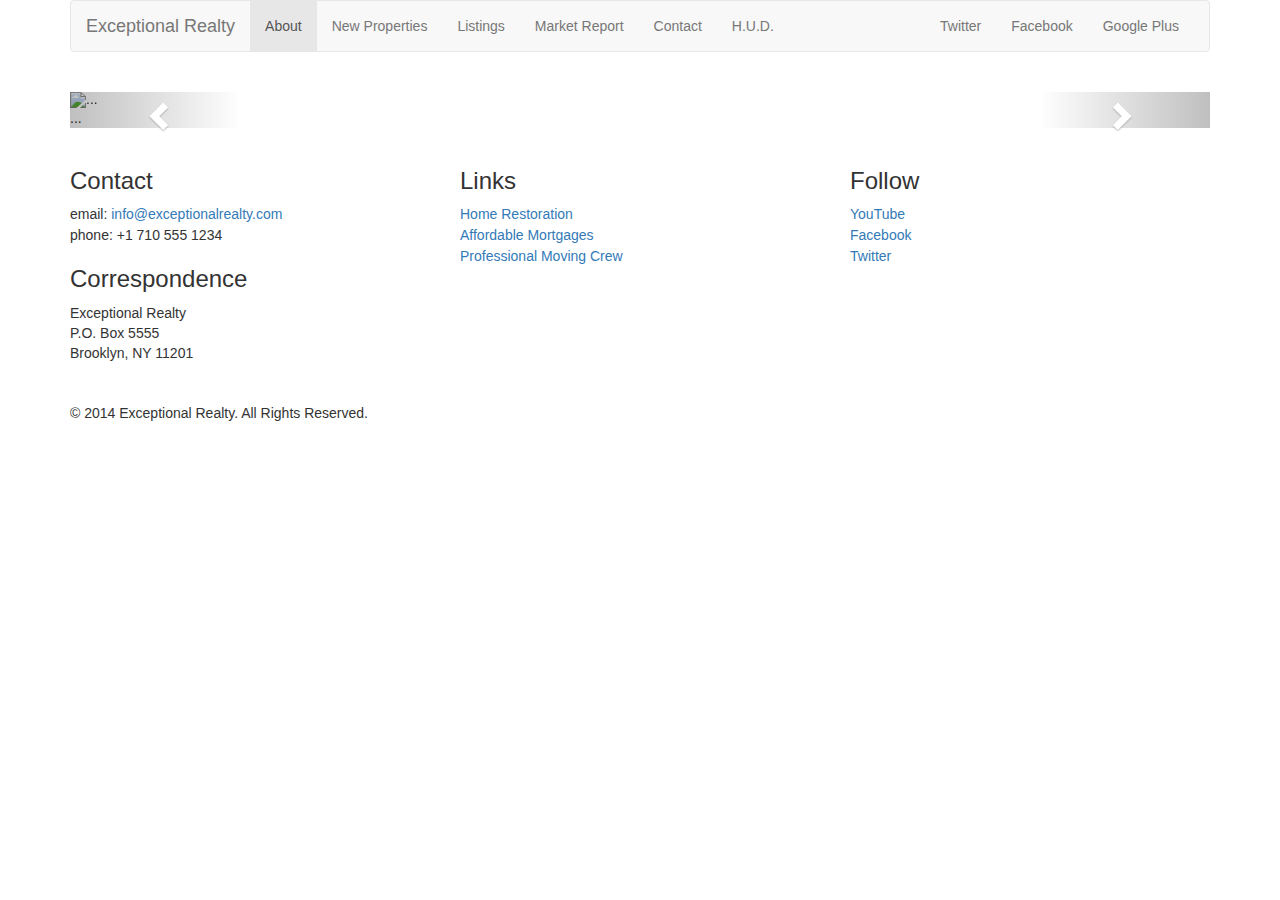
==== new-properties.html @ 13dc948d "add bootstrapp carousel empty pic" ====
<!DOCTYPE html>
<html lang="en">
  <head>
    <meta charset="utf-8">
    <meta http-equiv="X-UA-Compatible" content="IE=edge">
    <meta name="viewport" content="width=device-width, initial-scale=1">
    <!-- The above 3 meta tags *must* come first in the head; any other head content must come *after* these tags -->
    <title>Exceptional Realty Group - Luxury Homes - About</title>
    <!-- Bootstrap -->
    <link href="css/bootstrap.min.css" rel="stylesheet">

    <!-- Custom Style-->
    <link rel="stylesheet" href="css/style.css">
    <link rel="stylesheet" href="https://maxcdn.bootstrapcdn.com/bootstrap/3.3.7/css/bootstrap.min.css" integrity="sha384-BVYiiSIFeK1dGmJRAkycuHAHRg32OmUcww7on3RYdg4Va+PmSTsz/K68vbdEjh4u" crossorigin="anonymous">
    <script src="https://maxcdn.bootstrapcdn.com/bootstrap/3.3.7/js/bootstrap.min.js" integrity="sha384-Tc5IQib027qvyjSMfHjOMaLkfuWVxZxUPnCJA7l2mCWNIpG9mGCD8wGNIcPD7Txa" crossorigin="anonymous"></script>
    <!-- HTML5 shim and Respond.js for IE8 support of HTML5 elements and media queries -->
    <!-- WARNING: Respond.js doesn't work if you view the page via file:// -->
    <!--[if lt IE 9]>
      <script src="https://oss.maxcdn.com/html5shiv/3.7.3/html5shiv.min.js"></script>
      <script src="https://oss.maxcdn.com/respond/1.4.2/respond.min.js"></script>
    <![endif]-->
  </head>
  <body>
    <div class="container">

      <div class="row">
        <div class="col-sm-12">
            <nav class="navbar navbar-default">
              <div class="container-fluid">
                <!-- Brand and toggle get grouped for better mobile display -->
                <div class="navbar-header">
                  <button type="button" class="navbar-toggle collapsed" data-toggle="collapse" data-target="#bs-example-navbar-collapse-1" aria-expanded="false">
                    <span class="sr-only">Toggle navigation</span>
                    <span class="icon-bar"></span>
                    <span class="icon-bar"></span>
                    <span class="icon-bar"></span>
                  </button>
                  <a class="navbar-brand" href="#">Exceptional Realty</a>
                </div>

                <!-- Collect the nav links, forms, and other content for toggling -->
                <div class="collapse navbar-collapse" id="bs-example-navbar-collapse-1">
                  <ul class="nav navbar-nav">
                    <li class="active"><a href="index.html">About<span class="sr-only">(current)</span></a></li>
                    <li><a href="new-properties.html">New Properties</a></li>
                    <li><a href="#">Listings</a></li>
                    <li><a href="#">Market Report</a></li>
                    <li><a href="#">Contact</a></li>
                    <li><a href="#" target="_blank">H.U.D.</a></li>
                  </ul>
                  <ul class="nav navbar-nav navbar-right">
                    <li><a class="twit" href="#" title="Twitter">Twitter</a></li>
                    <li><a class="fbook" href="#" title="Facebook">Facebook</a></li>
                    <li><a class="gplus" href="#" title="Google Plus">Google Plus</a></li>
                  </ul>
                  <!--social nav links-->
                </div><!-- /.navbar-collapse -->
              </div><!-- /.container-fluid -->
            </nav>
        </div>
      </div>

      <div class="row">
        <div class="col-xs-12">
          <div id="carousel-example-generic" class="carousel slide" data-ride="carousel">
            <!-- Indicators -->
            <ol class="carousel-indicators">
              <li data-target="#carousel-example-generic" data-slide-to="0" class="active"></li>
              <li data-target="#carousel-example-generic" data-slide-to="1"></li>
              <li data-target="#carousel-example-generic" data-slide-to="2"></li>
            </ol>

            <!-- Wrapper for slides -->
            <div class="carousel-inner" role="listbox">
              <div class="item active">
                <img src="..." alt="...">
                <div class="carousel-caption">
                  ...
                </div>
              </div>
              <div class="item">
                <img src="..." alt="...">
                <div class="carousel-caption">
                  ...
                </div>
              </div>
              ...
            </div>

            <!-- Controls -->
            <a class="left carousel-control" href="#carousel-example-generic" role="button" data-slide="prev">
              <span class="glyphicon glyphicon-chevron-left" aria-hidden="true"></span>
              <span class="sr-only">Previous</span>
            </a>
            <a class="right carousel-control" href="#carousel-example-generic" role="button" data-slide="next">
              <span class="glyphicon glyphicon-chevron-right" aria-hidden="true"></span>
              <span class="sr-only">Next</span>
            </a>
          </div>
        </div> <!--.col.xs.12-->
      </div> <!--.row-->

      <div class="row">

        <div class="col-sm-4">
          <h3>Contact</h3>
          <p>
            email: <a href="mailto:info@exceptionalrealty.com">info@exceptionalrealty.com</a><br>
            phone: +1 710 555 1234
          </p>
          <h3>Correspondence</h3>
          <address>
            Exceptional Realty<br>
            P.O. Box 5555<br>
            Brooklyn, NY 11201
          </address>
        </div>

        <div class="col-sm-4">
          <h3>Links</h3>
          <p>
            <a href="#" target="_blank">Home Restoration</a><br>
            <a href="#" target="_blank">Affordable Mortgages</a><br>
            <a href="#" target="_blank">Professional Moving Crew</a>
          </p>
        </div>

        <div class="col-sm-4">
          <h3>Follow</h3>
          <p>
            <a href="#" target="_blank">YouTube</a><br>
            <a href="#" target="_blank">Facebook</a><br>
            <a href="#" target="_blank">Twitter</a>
          </p>
        </div>
     </div>

        <div class="row">
          <div class="col-sm-12">
            <footer>
              &copy; 2014 Exceptional Realty. All Rights Reserved.
            </footer>
          </div>
      </div>

    </div> <!-- .container -->

    <!-- jQuery (necessary for Bootstrap's JavaScript plugins) -->
    <script src="https://ajax.googleapis.com/ajax/libs/jquery/1.12.4/jquery.min.js"></script>
    <!-- Include all compiled plugins (below), or include individual files as needed -->
    <script src="js/bootstrap.min.js"></script>
  </body>
</html>
---- css/style.css ----
@import url(http://fonts.googleapis.com/css?family=Elsie+Swash+Caps:400,900);
@import url(http://fonts.googleapis.com/css?family=Clicker+Script);

/* This
is
a comment! */

/* CSS Syntax:

selector {
  property: value;
  property: value;
}

*/

/* Type selector */

p { /* select all <p> */
  font-size: 1em; /* 16px, ?pt, 100%, 1em */
  line-height: 1.5em;
}

figcaption {
  /*font-weight: normal;
  font-size: 0.75em;
  line-height: 1.5em;
  font-family: Georgia, "New Times Roman", serif;*/
  font: normal 0.75em/1.5em 'Elsie Swash Caps', cursive;
  color: #777;
  text-align: right;
}

/* Class selector (applied to as many elements as you like) */

.milk-text { /* select elements with class="milk-text" */
  font: bold 2.6em 'Elsie Swash Caps', cursive;
  color: white;
  text-shadow: 0 2px 3px #000;
}

/* ID selector (apply to one unique element per page) */

#logo { /* select elements with id="logo" */
  background: aqua;
}

/* Descendent Selector */

#logo h1 { /* selects <h1> if inside the id="logo" */
  font-family: 'Clicker Script', cursive;
}

#logo h2 {
  font-family: 'Elsie Swash Caps', cursive;
}

/* Psuedo Selector */

#details a:link, #details a:visited {
  color: black;
  text-decoration: none;
}

#details a:hover {
  color: black;
  text-decoration: underline;
}

#details a:active {
  color: red;
}

/*/////// MEDIA ////////*/

img, video, audio, iframe, table, form {
  width: 100%; /* IE */
  max-width: 100%; /* FF, Safari, Chrome */
}

/*////////// LAYOUT STYLES //////////*/

.row{
  margin-bottom: 20px;
}
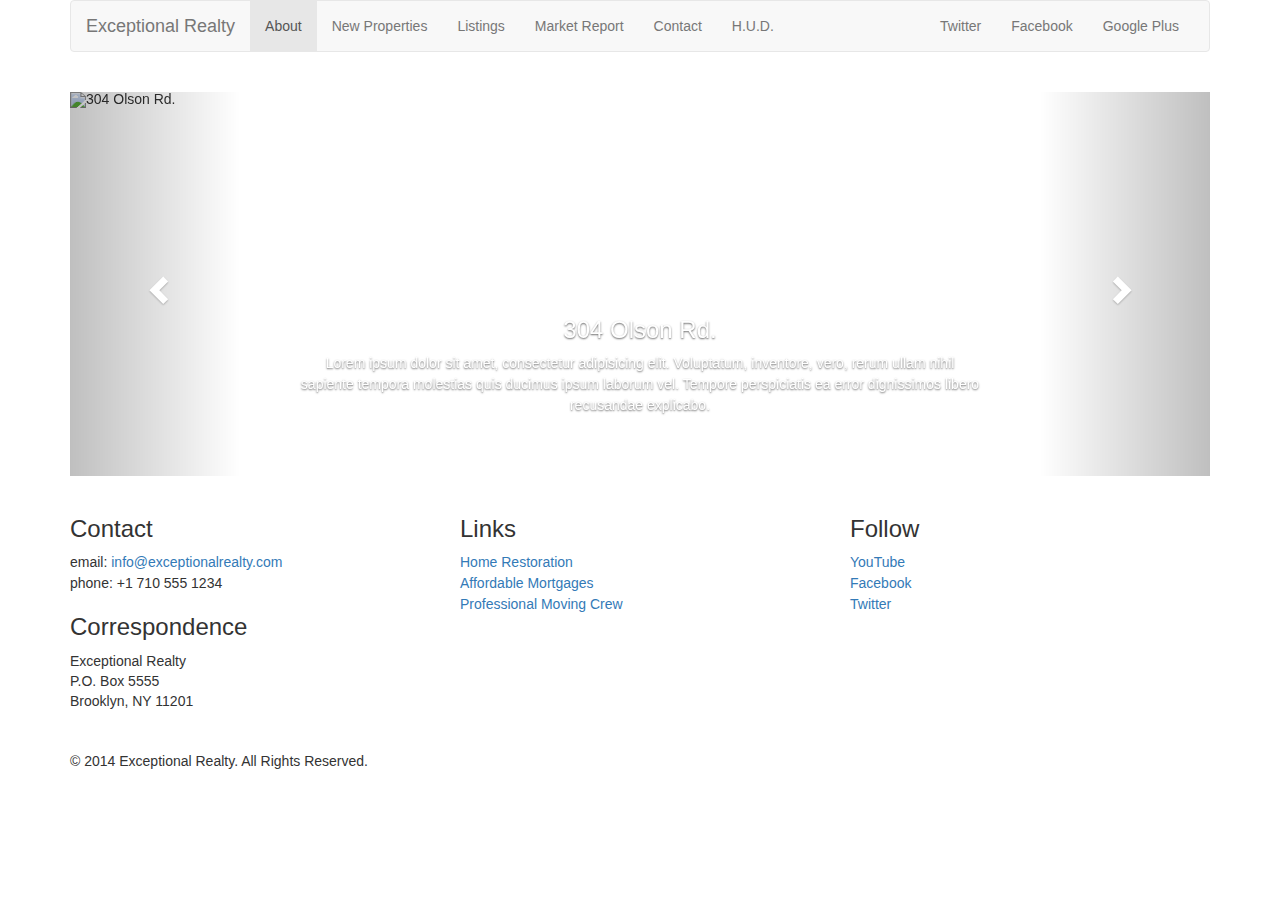
==== commit 3a1caced: "add images and size adjustments to carousel" ====
--- a/new-properties.html
+++ b/new-properties.html
@@ -73,18 +73,24 @@
             <!-- Wrapper for slides -->
             <div class="carousel-inner" role="listbox">
               <div class="item active">
-                <img src="..." alt="...">
+                <img src="images/new-1.jpg" alt="304 Olson Rd.">
                 <div class="carousel-caption">
-                  ...
+                  <h3>304 Olson Rd.</h3>
+                  <p>Lorem ipsum dolor sit amet, consectetur adipisicing elit. Voluptatum, inventore, vero,
+                    rerum ullam nihil sapiente tempora molestias quis ducimus ipsum laborum vel. Tempore perspiciatis
+                    ea error dignissimos libero recusandae explicabo.</p>
                 </div>
               </div>
               <div class="item">
-                <img src="..." alt="...">
+                <img src="images/new-2.jpg" alt="9872 Freemont Dr.">
                 <div class="carousel-caption">
-                  ...
+                  <h3>9872 Freemont Dr.</h3>
+                  <p>Lorem ipsum dolor sit amet, consectetur adipisicing elit. Voluptatum, inventore, vero,
+                    rerum ullam nihil sapiente tempora molestias quis ducimus ipsum laborum vel. Tempore perspiciatis
+                    ea error dignissimos libero recusandae explicabo.</p>
                 </div>
               </div>
-              ...
+
             </div>
 
             <!-- Controls -->
--- a/css/style.css
+++ b/css/style.css
@@ -83,3 +83,35 @@
 .row{
   margin-bottom: 20px;
 }
+
+/*////////// CAROUSEL STYLES //////////*/
+
+#carousel-example-generic .item img{
+  height: auto;
+}
+
+.carousel-caption p{
+  display: none;
+}
+
+@media only screen and (min-width: 768px) {
+  #carousel-example-generic .item img{
+    height: 384px;
+  }
+}
+
+@media only screen and (min-width: 992px) {
+  #carousel-example-generic .item img{
+    height: 496;
+  }
+  .carousel-caption p{
+    display: block;
+  }
+
+}
+
+@media only screen and (min-width: 1200px) {
+  #carousel-example-generic .item img{
+    height: 600;
+  }
+}
